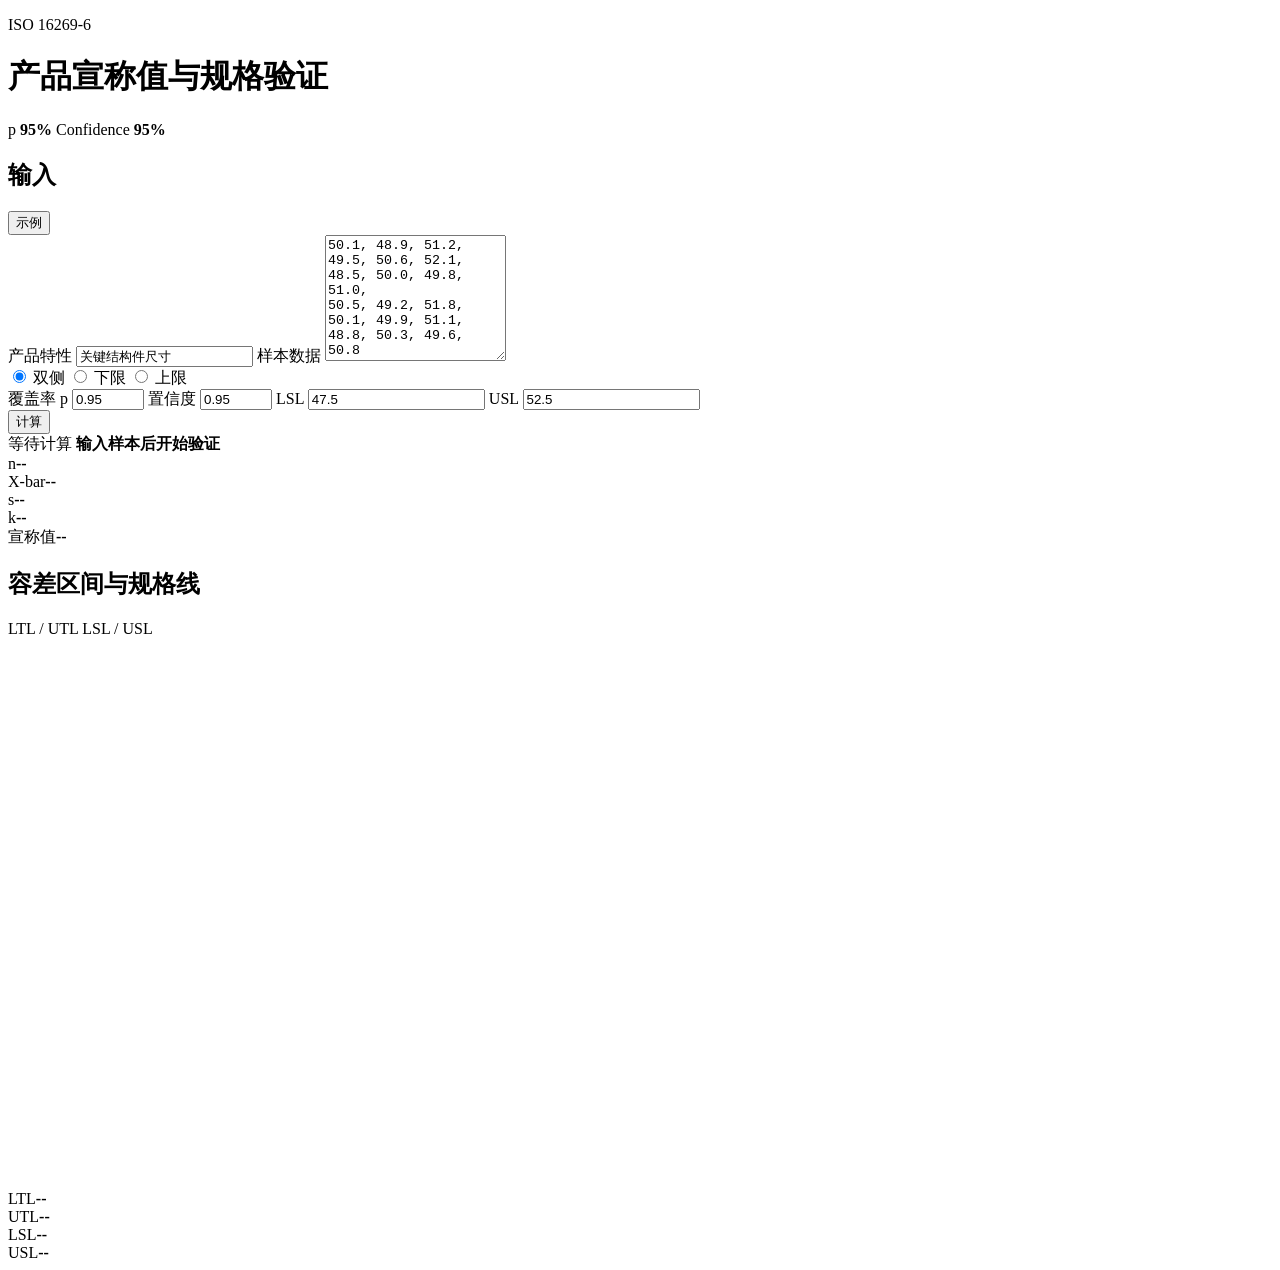
==== frontend/templates/index.html @ 530b44a2 "Initial commit" ====
<!doctype html>
<html lang="zh-CN">
  <head>
    <meta charset="utf-8" />
    <meta name="viewport" content="width=device-width, initial-scale=1" />
    <title>ISO 16269-6 宣称值与规格验证</title>
    <link rel="stylesheet" href="/static/styles.css" />
  </head>
  <body>
    <main class="shell">
      <header class="topbar">
        <div>
          <p class="kicker">ISO 16269-6</p>
          <h1>产品宣称值与规格验证</h1>
        </div>
        <div class="top-actions">
          <span>p <strong id="heroP">95%</strong></span>
          <span>Confidence <strong id="heroConf">95%</strong></span>
        </div>
      </header>

      <section class="layout">
        <form id="validationForm" class="panel controls">
          <div class="panel-title">
            <h2>输入</h2>
            <button class="subtle-button" type="button" id="loadExample">示例</button>
          </div>

          <label>
            产品特性
            <input name="title_label" value="关键结构件尺寸" placeholder="关键结构件尺寸" />
          </label>

          <label>
            样本数据
            <textarea name="samples" rows="8" spellcheck="false">50.1, 48.9, 51.2, 49.5, 50.6, 52.1, 48.5, 50.0, 49.8, 51.0,
50.5, 49.2, 51.8, 50.1, 49.9, 51.1, 48.8, 50.3, 49.6, 50.8</textarea>
          </label>

          <div class="segmented" role="radiogroup" aria-label="验证类型">
            <label><input type="radio" name="scenario" value="two-sided" checked /> 双侧</label>
            <label><input type="radio" name="scenario" value="lower" /> 下限</label>
            <label><input type="radio" name="scenario" value="upper" /> 上限</label>
          </div>

          <div class="field-grid">
            <label>
              覆盖率 p
              <input name="p_target" type="number" min="0.5" max="0.999" step="0.001" value="0.95" />
            </label>
            <label>
              置信度
              <input name="conf_target" type="number" min="0.5" max="0.999" step="0.001" value="0.95" />
            </label>
            <label>
              LSL
              <input name="lsl" type="number" step="any" value="47.5" placeholder="留空" />
            </label>
            <label>
              USL
              <input name="usl" type="number" step="any" value="52.5" placeholder="留空" />
            </label>
          </div>

          <button class="primary-button" type="submit">计算</button>
        </form>

        <section class="main-stack">
          <div id="statusCard" class="status-card neutral">
            <span>等待计算</span>
            <strong>输入样本后开始验证</strong>
          </div>

          <div class="summary-grid">
            <article><span>n</span><strong id="nValue">--</strong></article>
            <article><span>X-bar</span><strong id="meanValue">--</strong></article>
            <article><span>s</span><strong id="stdValue">--</strong></article>
            <article><span>k</span><strong id="kValue">--</strong></article>
            <article class="claim"><span id="claimLabel">宣称值</span><strong id="claimValue">--</strong></article>
          </div>

          <section class="panel chart-panel">
            <div class="panel-title compact">
              <h2>容差区间与规格线</h2>
              <div class="legend">
                <span class="legend-item tolerance">LTL / UTL</span>
                <span class="legend-item spec">LSL / USL</span>
              </div>
            </div>
            <svg id="chart" viewBox="0 0 900 390" role="img" aria-label="正态分布与规格边界图"></svg>
          </section>

          <div class="bounds-grid">
            <article><span>LTL</span><strong id="ltlValue">--</strong></article>
            <article><span>UTL</span><strong id="utlValue">--</strong></article>
            <article><span>LSL</span><strong id="lslValue">--</strong></article>
            <article><span>USL</span><strong id="uslValue">--</strong></article>
          </div>
        </section>
      </section>
    </main>

    <script src="/static/app.js"></script>
  </body>
</html>
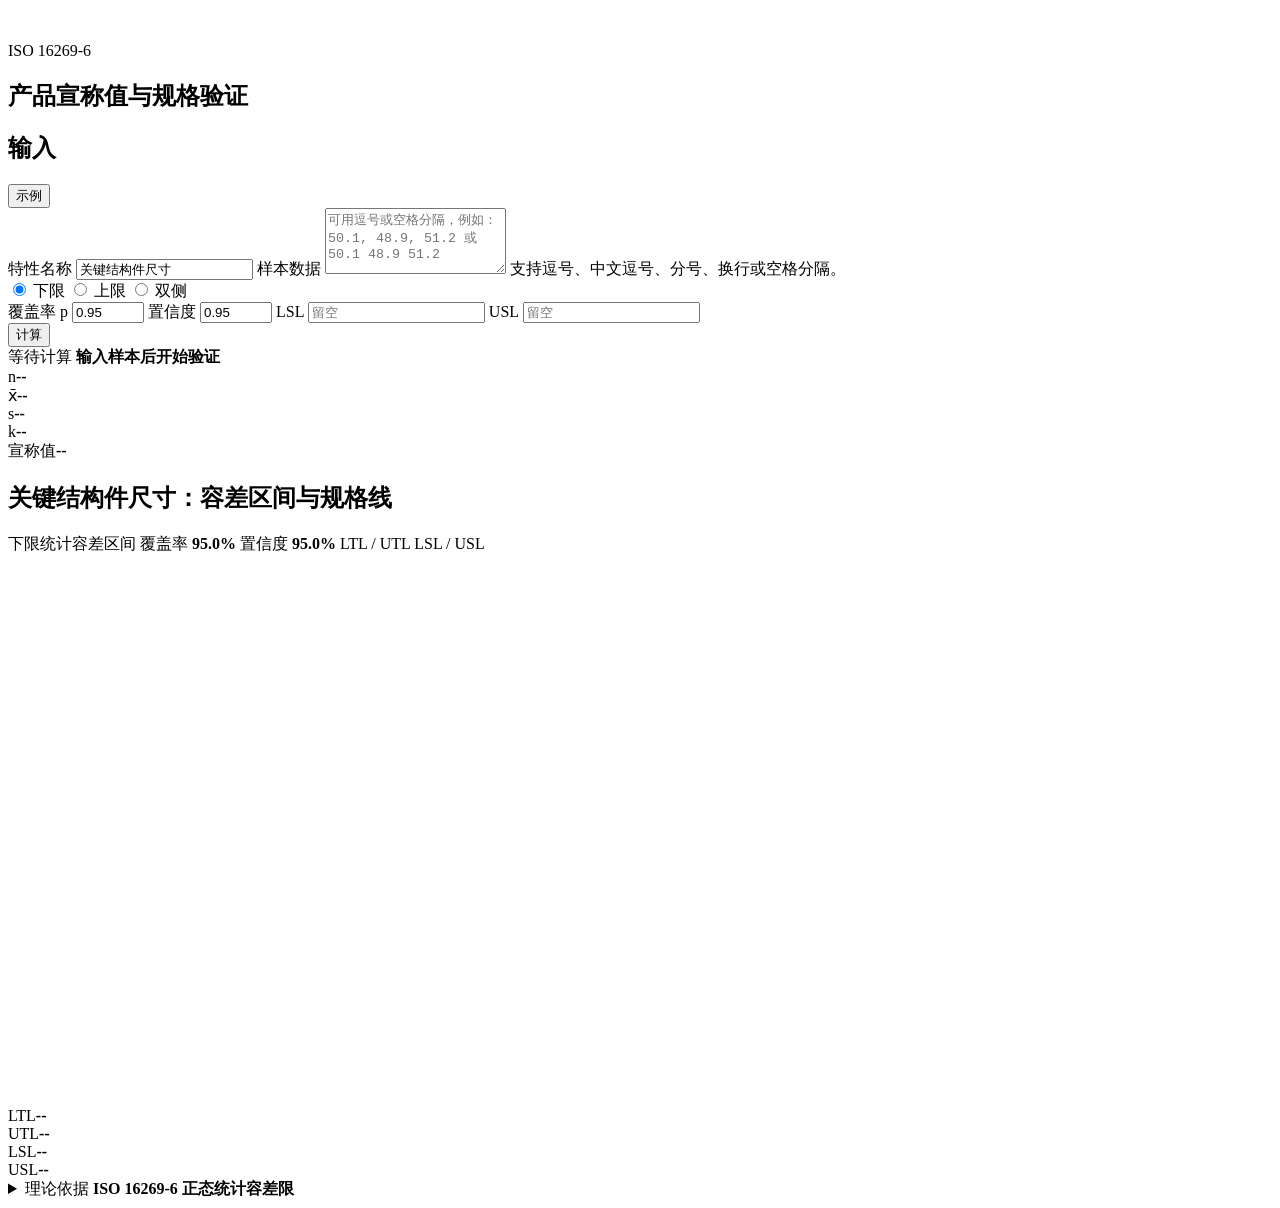
==== commit d5aa2707: "Update ISO validation UI and theory docs" ====
--- a/frontend/templates/index.html
+++ b/frontend/templates/index.html
@@ -4,66 +4,66 @@
     <meta charset="utf-8" />
     <meta name="viewport" content="width=device-width, initial-scale=1" />
     <title>ISO 16269-6 宣称值与规格验证</title>
+    <link rel="icon" type="image/svg+xml" href="/static/favicon.svg" />
     <link rel="stylesheet" href="/static/styles.css" />
   </head>
   <body>
     <main class="shell">
-      <header class="topbar">
-        <div>
-          <p class="kicker">ISO 16269-6</p>
-          <h1>产品宣称值与规格验证</h1>
+      <section class="layout">
+        <div class="left-stack">
+          <header class="topbar">
+            <img class="brand-icon" src="/static/favicon.svg" alt="" aria-hidden="true" />
+            <div>
+              <p class="kicker">ISO 16269-6</p>
+              <h1>产品宣称值与规格验证</h1>
+            </div>
+          </header>
+
+          <form id="validationForm" class="panel controls">
+            <div class="panel-title">
+              <h2>输入</h2>
+              <button class="subtle-button" type="button" id="loadExample">示例</button>
+            </div>
+
+            <label>
+              特性名称
+              <input name="title_label" value="关键结构件尺寸" placeholder="例如：关键结构件尺寸" />
+            </label>
+
+            <label>
+              样本数据
+              <textarea name="samples" rows="4" spellcheck="false" placeholder="可用逗号或空格分隔，例如：50.1, 48.9, 51.2 或 50.1 48.9 51.2"></textarea>
+              <span class="field-note">支持逗号、中文逗号、分号、换行或空格分隔。</span>
+            </label>
+
+            <div class="segmented" role="radiogroup" aria-label="验证类型">
+              <label><input type="radio" name="scenario" value="lower" checked /> 下限</label>
+              <label><input type="radio" name="scenario" value="upper" /> 上限</label>
+              <label><input type="radio" name="scenario" value="two-sided" /> 双侧</label>
+            </div>
+
+            <div class="field-grid">
+              <label>
+                覆盖率 p
+                <input name="p_target" type="number" min="0.5" max="0.999" step="0.001" value="0.95" />
+              </label>
+              <label>
+                置信度
+                <input name="conf_target" type="number" min="0.5" max="0.999" step="0.001" value="0.95" />
+              </label>
+              <label data-spec-field="lsl">
+                LSL
+                <input name="lsl" type="number" step="any" placeholder="留空" />
+              </label>
+              <label data-spec-field="usl">
+                USL
+                <input name="usl" type="number" step="any" placeholder="留空" />
+              </label>
+            </div>
+
+            <button class="primary-button" type="submit">计算</button>
+          </form>
         </div>
-        <div class="top-actions">
-          <span>p <strong id="heroP">95%</strong></span>
-          <span>Confidence <strong id="heroConf">95%</strong></span>
-        </div>
-      </header>
-
-      <section class="layout">
-        <form id="validationForm" class="panel controls">
-          <div class="panel-title">
-            <h2>输入</h2>
-            <button class="subtle-button" type="button" id="loadExample">示例</button>
-          </div>
-
-          <label>
-            产品特性
-            <input name="title_label" value="关键结构件尺寸" placeholder="关键结构件尺寸" />
-          </label>
-
-          <label>
-            样本数据
-            <textarea name="samples" rows="8" spellcheck="false">50.1, 48.9, 51.2, 49.5, 50.6, 52.1, 48.5, 50.0, 49.8, 51.0,
-50.5, 49.2, 51.8, 50.1, 49.9, 51.1, 48.8, 50.3, 49.6, 50.8</textarea>
-          </label>
-
-          <div class="segmented" role="radiogroup" aria-label="验证类型">
-            <label><input type="radio" name="scenario" value="two-sided" checked /> 双侧</label>
-            <label><input type="radio" name="scenario" value="lower" /> 下限</label>
-            <label><input type="radio" name="scenario" value="upper" /> 上限</label>
-          </div>
-
-          <div class="field-grid">
-            <label>
-              覆盖率 p
-              <input name="p_target" type="number" min="0.5" max="0.999" step="0.001" value="0.95" />
-            </label>
-            <label>
-              置信度
-              <input name="conf_target" type="number" min="0.5" max="0.999" step="0.001" value="0.95" />
-            </label>
-            <label>
-              LSL
-              <input name="lsl" type="number" step="any" value="47.5" placeholder="留空" />
-            </label>
-            <label>
-              USL
-              <input name="usl" type="number" step="any" value="52.5" placeholder="留空" />
-            </label>
-          </div>
-
-          <button class="primary-button" type="submit">计算</button>
-        </form>
 
         <section class="main-stack">
           <div id="statusCard" class="status-card neutral">
@@ -73,7 +73,7 @@
 
           <div class="summary-grid">
             <article><span>n</span><strong id="nValue">--</strong></article>
-            <article><span>X-bar</span><strong id="meanValue">--</strong></article>
+            <article><span>x&#772;</span><strong id="meanValue">--</strong></article>
             <article><span>s</span><strong id="stdValue">--</strong></article>
             <article><span>k</span><strong id="kValue">--</strong></article>
             <article class="claim"><span id="claimLabel">宣称值</span><strong id="claimValue">--</strong></article>
@@ -81,8 +81,11 @@
 
           <section class="panel chart-panel">
             <div class="panel-title compact">
-              <h2>容差区间与规格线</h2>
-              <div class="legend">
+              <h2><span id="chartFeatureName">关键结构件尺寸</span>：容差区间与规格线</h2>
+              <div class="chart-head-meta">
+                <span id="scenarioBadge">下限统计容差区间</span>
+                <span>覆盖率 <strong id="heroP">95.0%</strong></span>
+                <span>置信度 <strong id="heroConf">95.0%</strong></span>
                 <span class="legend-item tolerance">LTL / UTL</span>
                 <span class="legend-item spec">LSL / USL</span>
               </div>
@@ -96,6 +99,148 @@
             <article><span>LSL</span><strong id="lslValue">--</strong></article>
             <article><span>USL</span><strong id="uslValue">--</strong></article>
           </div>
+
+          <details class="panel theory-panel">
+            <summary>
+              <span>理论依据</span>
+              <strong>ISO 16269-6 正态统计容差限</strong>
+            </summary>
+            <div class="theory-content">
+              <section class="theory-section">
+                <h3>核心问题</h3>
+                <p>
+                  ISO 16269-6 中的统计容差区间不是均值置信区间，也不是预测区间。它关注的是由样本计算出的随机界限，
+                  能否以规定置信度覆盖总体中至少给定比例的个体。设总体特性值服从正态分布：
+                </p>
+                <div class="equation">X ∼ N(μ, σ<sup>2</sup>)</div>
+                <p>
+                  给定覆盖率 <var>p</var> 与置信度 <span class="math">γ = 1 - α</span>，核心问题是求容差因子
+                  <var>k</var>。单侧容差限可精确转化为非中心 <var>t</var> 分布；双侧容差区间通常需要数值积分或高精度近似。
+                </p>
+              </section>
+
+              <section class="theory-section">
+                <h3>1. 单侧容差区间：非中心 t 分布精确解</h3>
+                <p>以上容差限为例：</p>
+                <div class="equation">U = x&#772; + ks</div>
+                <p>
+                  希望 <span class="math">U</span> 至少覆盖总体中比例 <var>p</var> 的个体，并且这一命题在重复抽样意义下以置信度
+                  <span class="math">1 - α</span> 成立：
+                </p>
+                <div class="equation">
+                  P<sub>sample</sub>{P<sub>X</sub>(X ≤ x&#772; + ks | x&#772;, s) ≥ p} = 1 - α
+                </div>
+                <p>
+                  对正态总体而言，总体的 <var>p</var> 分位数为 <span class="math">μ + z<sub>p</sub>σ</span>，其中
+                  <span class="math">z<sub>p</sub> = Φ<sup>-1</sup>(p)</span>。因此覆盖比例至少为 <var>p</var> 等价于：
+                </p>
+                <div class="equation">x&#772; + ks ≥ μ + z<sub>p</sub>σ</div>
+              </section>
+
+              <section class="theory-section">
+                <h3>1.1 标准化与移项</h3>
+                <p>
+                  从覆盖条件出发，移项并除以 <span class="math">σ / √n</span>：
+                </p>
+                <div class="equation-list">
+                  <div>x&#772; - μ - z<sub>p</sub>σ ≥ -ks</div>
+                  <div>(x&#772; - μ) / (σ / √n) - z<sub>p</sub>√n ≥ -k√n(s / σ)</div>
+                </div>
+                <p>
+                  取相反数，不等号方向改变；由于 <span class="math">s / σ &gt; 0</span>，继续除以该正数：
+                </p>
+                <div class="equation">
+                  ((μ - x&#772;) / (σ / √n) + z<sub>p</sub>√n) / (s / σ) ≤ k√n
+                </div>
+              </section>
+
+              <section class="theory-section">
+                <h3>1.2 引入非中心 t 分布</h3>
+                <p>
+                  正态样本有如下经典抽样分布，且 <span class="math">Z</span> 与 <span class="math">V</span> 相互独立：
+                </p>
+                <div class="equation-list">
+                  <div>Z = √n(x&#772; - μ) / σ ∼ N(0, 1)</div>
+                  <div>V = (n - 1)s<sup>2</sup> / σ<sup>2</sup> ∼ χ<sup>2</sup><sub>n-1</sub></div>
+                  <div>ν = n - 1, &nbsp; s / σ = √(V / ν)</div>
+                </div>
+                <p>
+                  代入上一节的不等式，得到：
+                </p>
+                <div class="equation">(z<sub>p</sub>√n - Z) / √(V / ν) ≤ k√n</div>
+                <p>
+                  令 <span class="math">δ = z<sub>p</sub>√n</span>。因为 <span class="math">-Z ∼ N(0, 1)</span>，所以
+                  <span class="math">δ - Z</span> 是均值为 <span class="math">δ</span>、方差为 1 的正态变量，并且与
+                  <span class="math">V</span> 独立。根据非中心 <var>t</var> 分布定义：
+                </p>
+                <div class="equation">T = (δ - Z) / √(V / ν) ∼ t<sub>ν,δ</sub></div>
+                <p>
+                  因此单侧容差因子满足：
+                </p>
+                <div class="equation">P(T ≤ k√n) = 1 - α</div>
+                <div class="equation">k = t<sub>ν,δ;1-α</sub> / √n</div>
+                <p>
+                  这就是单侧正态容差限的精确数学来源。单侧下容差限
+                  <span class="math">L = x&#772; - ks</span> 的推导完全对称。
+                </p>
+              </section>
+
+              <section class="theory-section">
+                <h3>2. 双侧容差区间：积分方程与近似解</h3>
+                <p>双侧正态容差区间写为：</p>
+                <div class="equation">[x&#772; - ks, x&#772; + ks]</div>
+                <p>
+                  它要求区间覆盖总体中至少比例 <var>p</var> 的个体，并以置信度 <span class="math">1 - α</span> 成立：
+                </p>
+                <div class="equation">
+                  P<sub>sample</sub>{Φ((x&#772; + ks - μ) / σ) - Φ((x&#772; - ks - μ) / σ) ≥ p} = 1 - α
+                </div>
+                <p>
+                  双侧问题比单侧复杂，因为区间中心 <span class="math">x&#772;</span> 与半宽
+                  <span class="math">ks</span> 同时随机变化，覆盖条件中二者以非线性方式共同出现。
+                </p>
+              </section>
+
+              <section class="theory-section">
+                <h3>2.1 联合抽样分布与 Owen 型积分</h3>
+                <p>
+                  仍令 <span class="math">Z = √n(x&#772; - μ) / σ</span>，
+                  <span class="math">V = (n - 1)s<sup>2</sup> / σ<sup>2</sup></span>，且
+                  <span class="math">ν = n - 1</span>。双侧覆盖比例可写成：
+                </p>
+                <div class="equation">
+                  Φ(Z / √n + k√(V / ν)) - Φ(Z / √n - k√(V / ν))
+                </div>
+                <p>
+                  目标是寻找 <var>k</var>，使满足覆盖比例不少于 <var>p</var> 的
+                  <span class="math">(Z,V)</span> 区域的联合概率等于 <span class="math">1 - α</span>。利用独立性，可写成对卡方变量的条件积分：
+                </p>
+                <div class="equation">
+                  ∫<sub>0</sub><sup>∞</sup> P[Φ(Z / √n + k√(v / ν)) - Φ(Z / √n - k√(v / ν)) ≥ p | V = v] f<sub>χ²ν</sub>(v) dv = 1 - α
+                </div>
+                <p>
+                  该方程一般需要数值积分和迭代求解。Owen 关于正态双侧容差限的工作，正是将这类概率问题转化为可计算的积分形式。
+                </p>
+              </section>
+
+              <section class="theory-section">
+                <h3>3. 双侧工程近似：Wald-Wolfowitz 思路</h3>
+                <p>工程近似通常由三个因素组合而来。</p>
+                <div class="equation-list">
+                  <div>中心已知时，覆盖中心对称比例 p 的半宽为 z<sub>(1+p)/2</sub>σ</div>
+                  <div>x&#772; 有抽样波动，需要中心估计修正 √(1 + 1/n)</div>
+                  <div>σ 未知并以 s 估计，需要卡方下分位数修正 √((n - 1) / χ<sup>2</sup><sub>n-1,α</sub>)</div>
+                </div>
+                <p>组合后得到 Wald-Wolfowitz 型近似：</p>
+                <div class="equation">
+                  k ≈ z<sub>(1+p)/2</sub> √(1 + 1/n) √((n - 1) / χ<sup>2</sup><sub>n-1,α</sub>)
+                </div>
+                <p>
+                  该公式直观、易算，但在小样本时精度有限。工程软件和现代标准表格通常采用更高精度的积分计算或修正近似。
+                </p>
+              </section>
+            </div>
+          </details>
         </section>
       </section>
     </main>
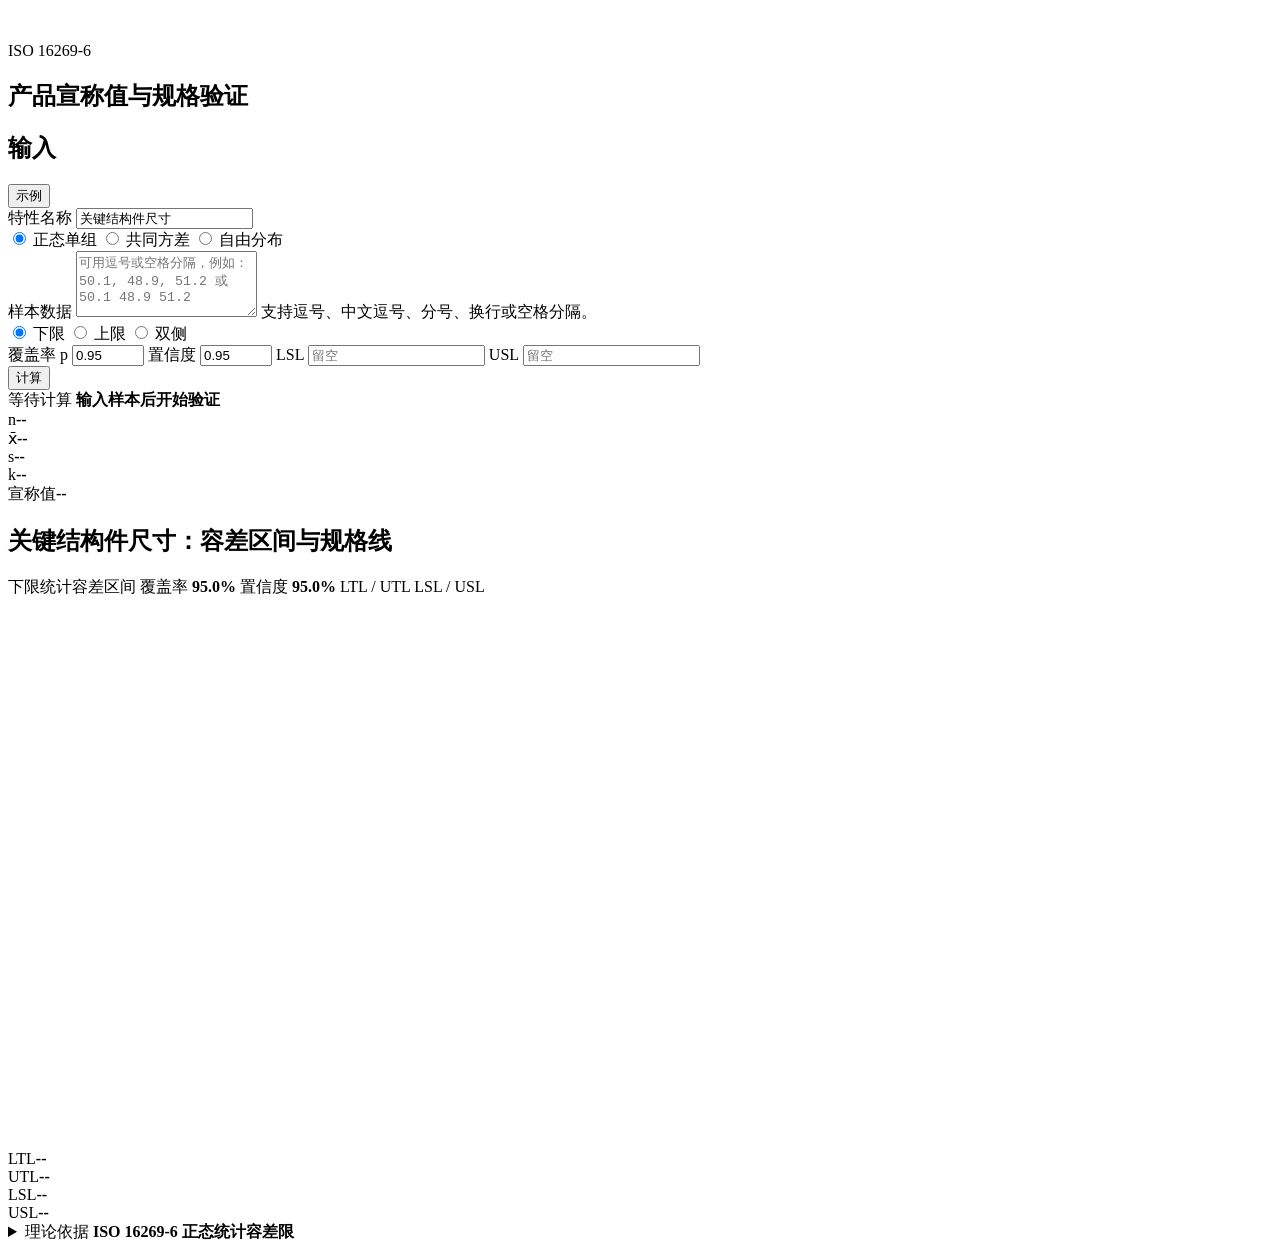
==== commit 2fa1086c: "Add pooled variance and distribution-free modes" ====
--- a/frontend/templates/index.html
+++ b/frontend/templates/index.html
@@ -30,11 +30,75 @@
               <input name="title_label" value="关键结构件尺寸" placeholder="例如：关键结构件尺寸" />
             </label>
 
+            <div class="segmented" role="radiogroup" aria-label="计算方法">
+              <label><input type="radio" name="method" value="normal-single" checked /> 正态单组</label>
+              <label><input type="radio" name="method" value="normal-pooled" /> 共同方差</label>
+              <label><input type="radio" name="method" value="distribution-free" /> 自由分布</label>
+            </div>
+
             <label>
               样本数据
               <textarea name="samples" rows="4" spellcheck="false" placeholder="可用逗号或空格分隔，例如：50.1, 48.9, 51.2 或 50.1 48.9 51.2"></textarea>
               <span class="field-note">支持逗号、中文逗号、分号、换行或空格分隔。</span>
             </label>
+
+            <div class="method-panel" data-method-panel="normal-pooled" hidden>
+              <div class="panel-title compact-line">
+                <span>分组样本</span>
+                <button class="subtle-button mini" type="button" id="addGroup">添加组</button>
+              </div>
+              <div id="groupInputs" class="group-inputs">
+                <div class="group-row">
+                  <input name="group_label" value="组 1" aria-label="组名" />
+                  <textarea name="group_samples" rows="2" spellcheck="false" placeholder="组 1 样本">20 18 16 21 19 17 20 16 19 18</textarea>
+                  <button class="subtle-button icon-button remove-group" type="button" aria-label="删除组">×</button>
+                </div>
+                <div class="group-row">
+                  <input name="group_label" value="组 2" aria-label="组名" />
+                  <textarea name="group_samples" rows="2" spellcheck="false" placeholder="组 2 样本">19 14 17 13 10 16 14 12 15 11</textarea>
+                  <button class="subtle-button icon-button remove-group" type="button" aria-label="删除组">×</button>
+                </div>
+                <div class="group-row">
+                  <input name="group_label" value="组 3" aria-label="组名" />
+                  <textarea name="group_samples" rows="2" spellcheck="false" placeholder="组 3 样本">11 12 14 10 8 10 13 9 12 8</textarea>
+                  <button class="subtle-button icon-button remove-group" type="button" aria-label="删除组">×</button>
+                </div>
+                <div class="group-row">
+                  <input name="group_label" value="组 4" aria-label="组名" />
+                  <textarea name="group_samples" rows="2" spellcheck="false" placeholder="组 4 样本">10 7 11 9 6 11 8 12 13 14</textarea>
+                  <button class="subtle-button icon-button remove-group" type="button" aria-label="删除组">×</button>
+                </div>
+              </div>
+              <span class="field-note">每组分别评价，使用合并标准差 s<sub>p</sub>；不会合并均值。</span>
+            </div>
+
+            <div class="method-panel" data-method-panel="distribution-free" hidden>
+              <div class="segmented small" role="radiogroup" aria-label="阶次参数表示">
+                <label><input type="radio" name="rank_mode" value="vw" checked /> ISO v/w</label>
+                <label><input type="radio" name="rank_mode" value="rs" /> 教材 r/s</label>
+              </div>
+              <div class="field-grid rank-fields" data-rank-fields="vw">
+                <label>
+                  v
+                  <input name="v" type="number" min="1" step="1" value="1" />
+                </label>
+                <label>
+                  w
+                  <input name="w" type="number" min="1" step="1" value="1" />
+                </label>
+              </div>
+              <div class="field-grid rank-fields" data-rank-fields="rs" hidden>
+                <label>
+                  r
+                  <input name="r" type="number" min="1" step="1" value="1" />
+                </label>
+                <label>
+                  s
+                  <input name="s" type="number" min="2" step="1" />
+                </label>
+              </div>
+              <span class="field-note">r/s 从左往右数：区间为 X_(r) 到 X_(s)。ISO v/w 表示下端 X_(v)、上端 X_(n-w+1)。</span>
+            </div>
 
             <div class="segmented" role="radiogroup" aria-label="验证类型">
               <label><input type="radio" name="scenario" value="lower" checked /> 下限</label>
@@ -74,7 +138,7 @@
           <div class="summary-grid">
             <article><span>n</span><strong id="nValue">--</strong></article>
             <article><span>x&#772;</span><strong id="meanValue">--</strong></article>
-            <article><span>s</span><strong id="stdValue">--</strong></article>
+            <article><span id="stdLabel">s</span><strong id="stdValue">--</strong></article>
             <article><span>k</span><strong id="kValue">--</strong></article>
             <article class="claim"><span id="claimLabel">宣称值</span><strong id="claimValue">--</strong></article>
           </div>
@@ -100,6 +164,8 @@
             <article><span>USL</span><strong id="uslValue">--</strong></article>
           </div>
 
+          <section id="extraResult" class="panel extra-result" hidden></section>
+
           <details class="panel theory-panel">
             <summary>
               <span>理论依据</span>
